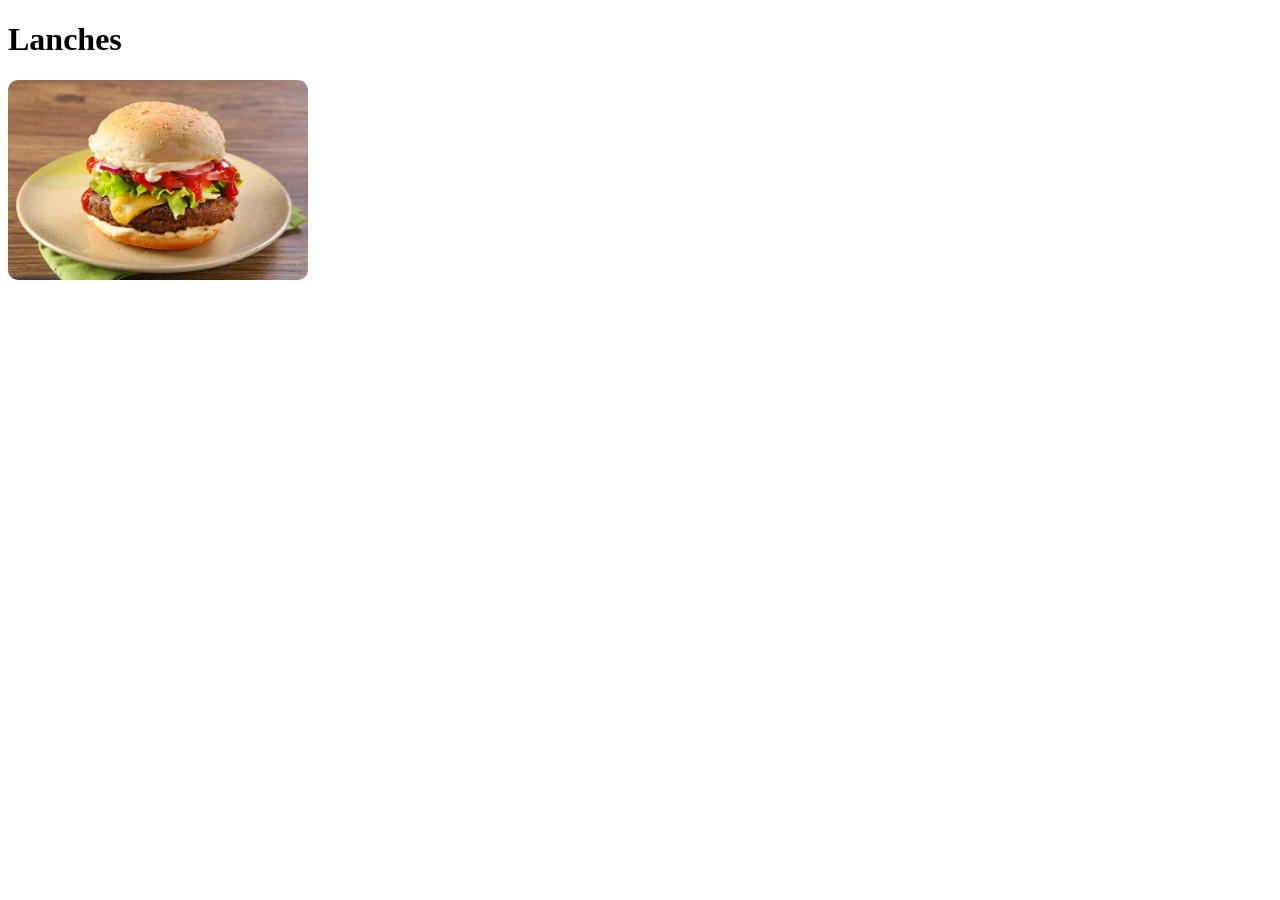
==== lanches.html @ 7f806dbc "Add files via upload" ====
<!DOCTYPE html>
<html lang="pt-BR">
 <head>
 <title>Lanches</title>
 <meta charset="UTF-8">
 <link rel="stylesheet" href="css/styles.css">
 </head>
 <body>
 <h1>Lanches</h1>
 <div class="produto">
  <img src="img/x-salada.jpg">
 </div>
 </body>
</html>
---- css/styles.css ----
* {
 box-sizing: border-box;
}

.box {
 width: 400px;
 height: 400px;
 margin: 10% auto;
 border: dotted 10px rgba(0,0,0,0.9);
 padding: 70px;
}

.produto img {
 height: 200px;
 width: 180 px;
 border-radius: 10px;
}

.produto img:hover {
 transform: scale(1.5);
}
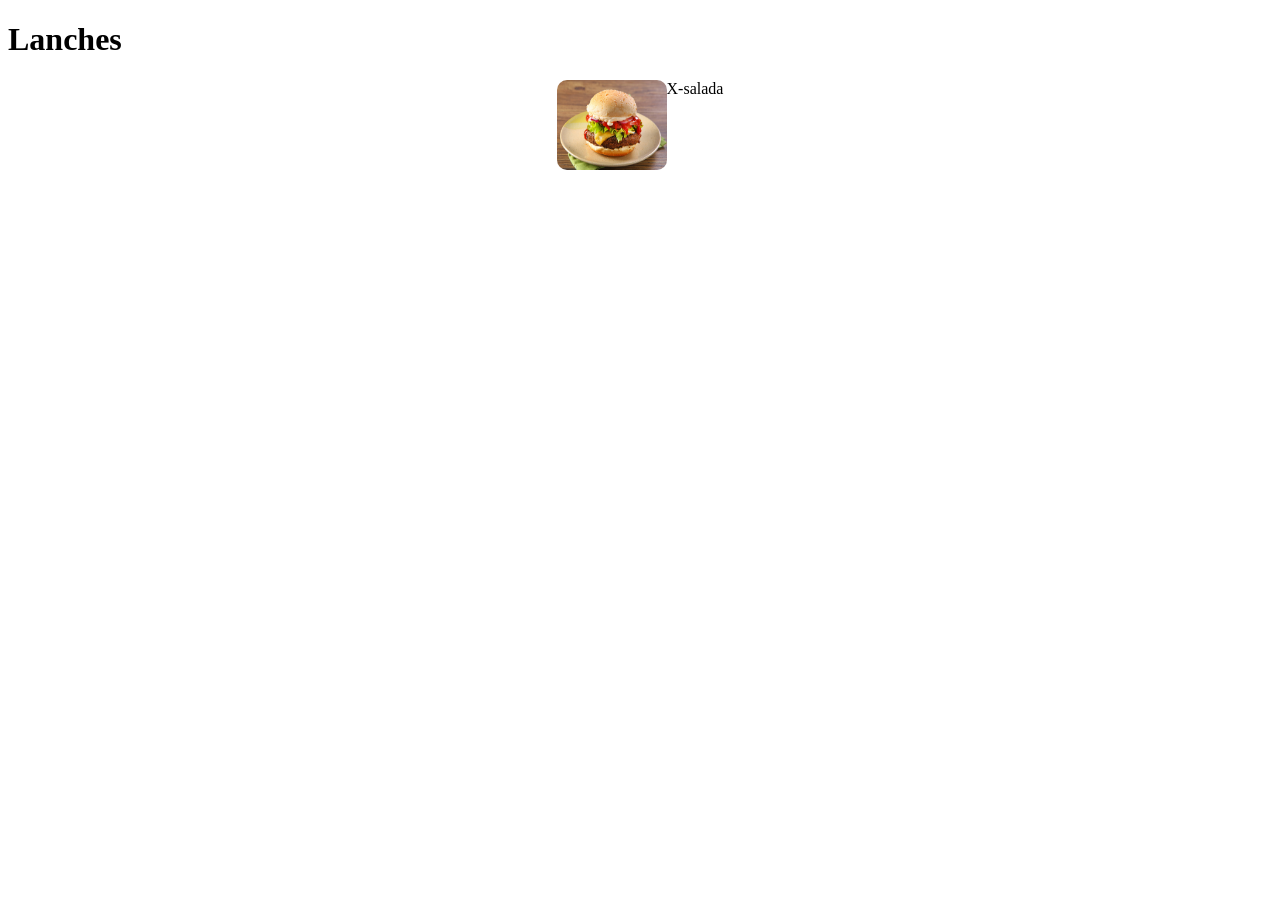
==== commit e0992a6e: "Update lanches.html" ====
--- a/lanches.html
+++ b/lanches.html
@@ -7,8 +7,11 @@
  </head>
  <body>
  <h1>Lanches</h1>
- <div class="produto">
-  <img src="img/x-salada.jpg">
- </div>
- </body>
-</html>+ <div class="container">
+  <div class="produto">
+   <img src="img/x-salada.jpg">
+  </div>
+  <span class="titulo_produto">X-salada</span>
+</div> 
+</body>
+</html>
--- a/css/styles.css
+++ b/css/styles.css
@@ -10,12 +10,17 @@
  padding: 70px;
 }
 
+.container{
+    display:flex;
+    justify-content:center;
+}
+
 .produto img {
- height: 200px;
- width: 180 px;
+ height: 90px;
+ width: 110px;
  border-radius: 10px;
 }
 
 .produto img:hover {
- transform: scale(1.5);
+ transform: scale(1.2);
 }
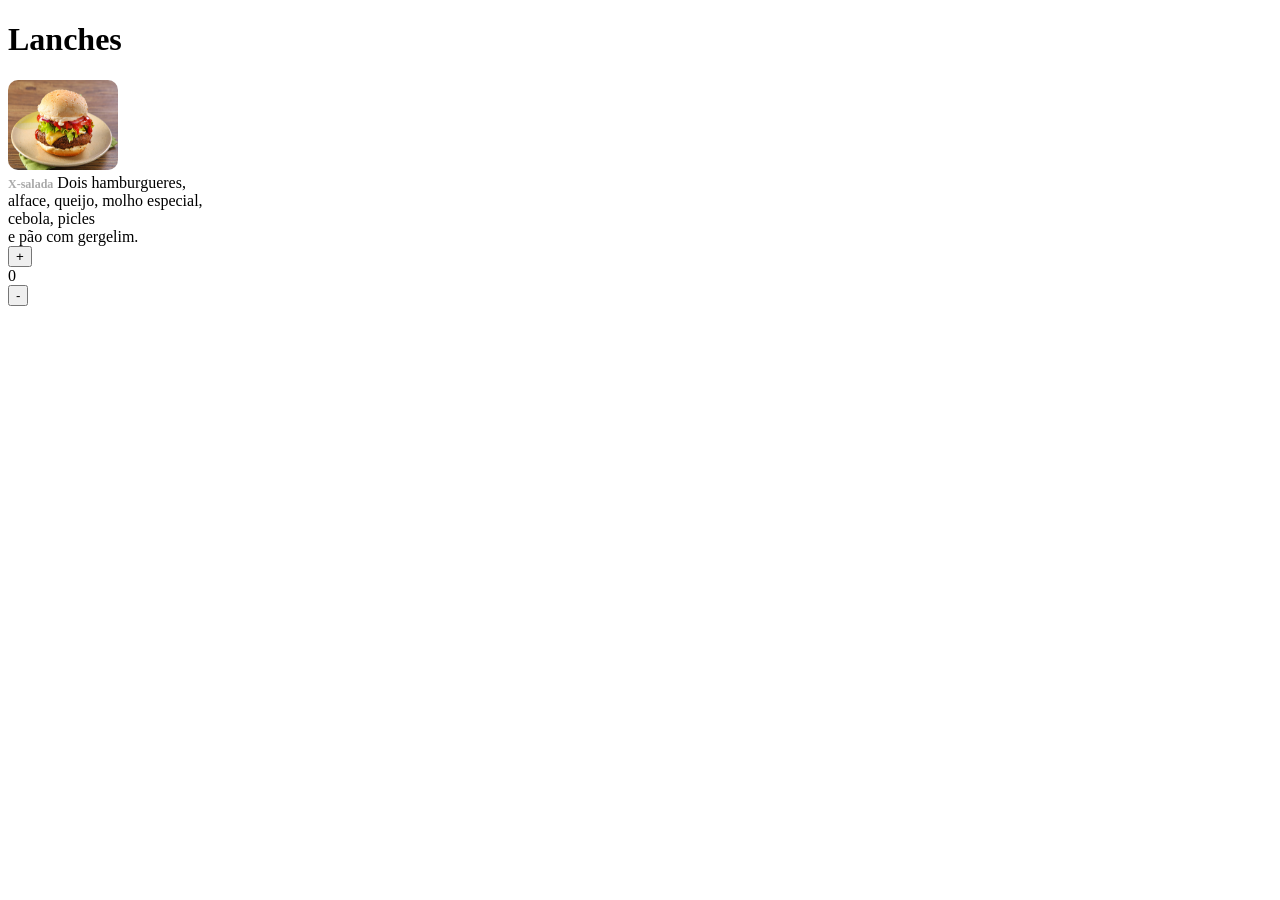
==== commit 26f6a37b: "Update lanches.html" ====
--- a/lanches.html
+++ b/lanches.html
@@ -12,6 +12,10 @@
    <img src="img/x-salada.jpg">
   </div>
   <span class="titulo_produto">X-salada</span>
+  <span class="descr_produto">Dois hamburgueres,<br/>alface, queijo, molho especial,<br/> cebola, picles<br/> e pão com gergelim.</span>
+  <div class="btn_somar"><button>+</button></div>
+  <span>0</span>
+  <div class="btn_subtrair"><button>-</button></div>
 </div> 
 </body>
 </html>
--- a/css/styles.css
+++ b/css/styles.css
@@ -11,7 +11,6 @@
 }
 
 .container{
-    display:flex;
     justify-content:center;
 }
 
@@ -24,3 +23,10 @@
 .produto img:hover {
  transform: scale(1.2);
 }
+
+.titulo_produto {
+    align-items: center;
+    font-size: 12px;
+    font-weight: bold;
+    color:darkgrey;
+}
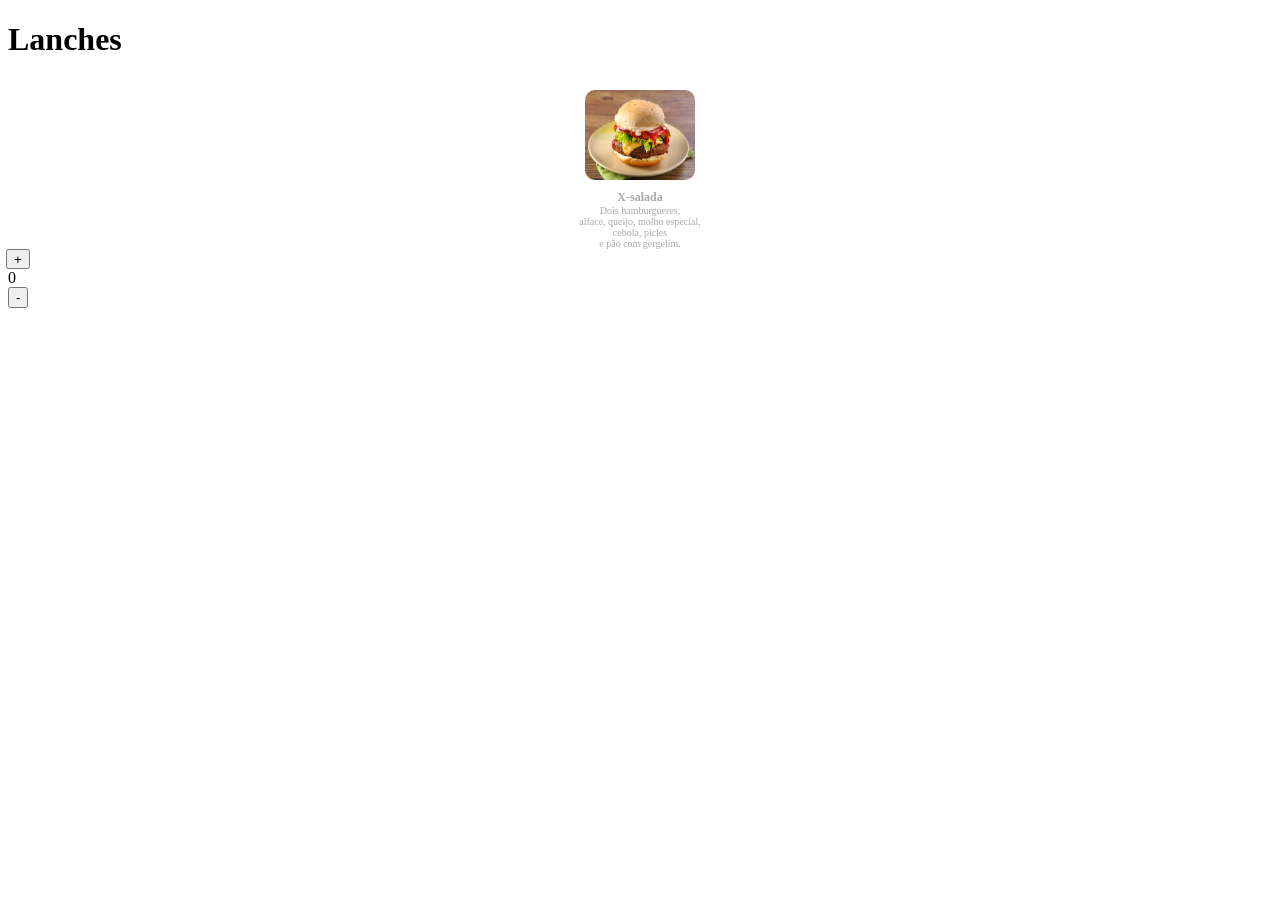
==== commit 4ed3f41f: "Update lanches.html" ====
--- a/lanches.html
+++ b/lanches.html
@@ -14,7 +14,7 @@
   <span class="titulo_produto">X-salada</span>
   <span class="descr_produto">Dois hamburgueres,<br/>alface, queijo, molho especial,<br/> cebola, picles<br/> e pão com gergelim.</span>
   <div class="btn_somar"><button>+</button></div>
-  <span>0</span>
+  <span class="qtd_prod">0</span>
   <div class="btn_subtrair"><button>-</button></div>
 </div> 
 </body>
--- a/css/styles.css
+++ b/css/styles.css
@@ -11,9 +11,14 @@
 }
 
 .container{
-    justify-content:center;
+
 }
 
+.produto {
+    justify-content:center;
+    display:flex;
+    padding: 10px; 
+}
 .produto img {
  height: 90px;
  width: 110px;
@@ -21,12 +26,31 @@
 }
 
 .produto img:hover {
- transform: scale(1.2);
+ transform: scale(1.1);
 }
 
 .titulo_produto {
+    justify-content: center;
+    display: flex;
     align-items: center;
     font-size: 12px;
     font-weight: bold;
     color:darkgrey;
 }
+
+.descr_produto {
+    text-align: center;
+    justify-content: center;
+    display: flex;
+    align-items: center;
+    font-size: 10px;
+    color:darkgrey;
+}
+
+.btn_somar{
+    justify-content: center;
+    display: flex;
+    width: 20px;
+    height: 20px;
+    background-color: chocolate;
+}
